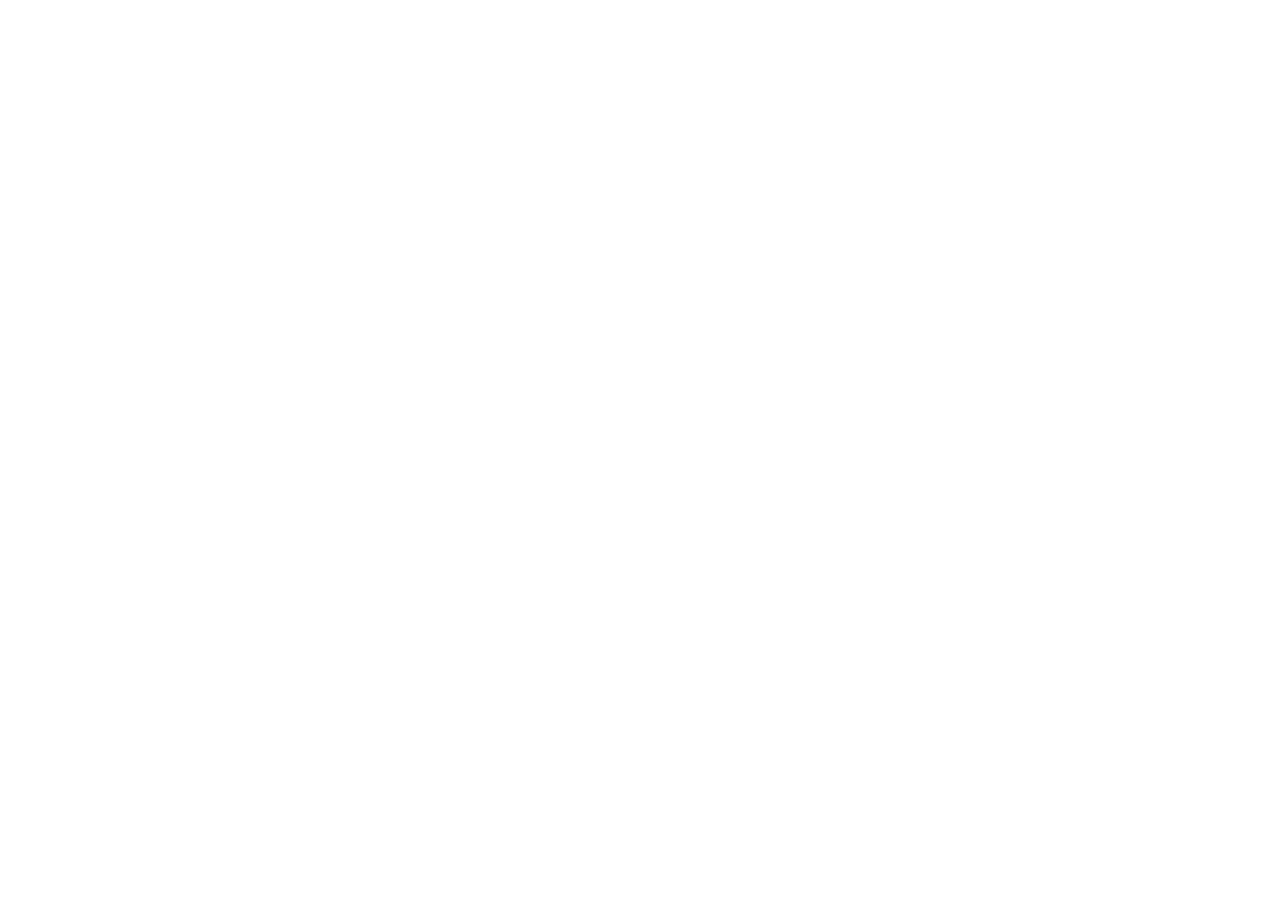
==== index.html @ 6df19d79 "fixed routing" ====
<!DOCTYPE html>
<html>
<head>
	<title>Photo App</title>
	<link rel="stylesheet" href="lib/bower_components/bootstrap/dist/css/bootstrap.min.css">
  <link rel="stylesheet" href="styles/main.css">
</head>
<body ng-app="photoApp">

	<div ng-view></div>

	<script src="lib/bower_components/jquery/dist/jquery.min.js"></script>
	<script src="lib/bower_components/bootstrap/dist/js/bootstrap.min.js"></script>
	<script src="lib/bower_components/firebase/firebase.js"></script>
	<!-- angular -->
	<script src="lib/bower_components/angular/angular.js"></script>
	<script src="lib/bower_components/angularfire/dist/angularfire.min.js"></script>
	<script src="lib/bower_components/angular-route/angular-route.js"></script>
	<script src="lib/bower_components/angular-bootstrap/ui-bootstrap-tpls.min.js"></script>
	<script src="javascript/main.js"></script>
	<script src="javascript/nav.js"></script>
	<script src="javascript/addPhoto.js"></script>
	<script src="javascript/authentication/registerAuth.js"></script>
	<script src="javascript/authentication/authFactory.js"></script>
</body>
---- styles/main.css ----
.col-xs-12 {
  border: solid black;
  height: 80px; }

ul, a {
  font-size: 35px;
  color: black;
  padding-right: 15px;
  padding-top: auto; }

#profile {
  height: 600px; }

th {
  padding: 50px;
  border: solid; }

td {
  padding: auto; }

/*# sourceMappingURL=main.css.map */
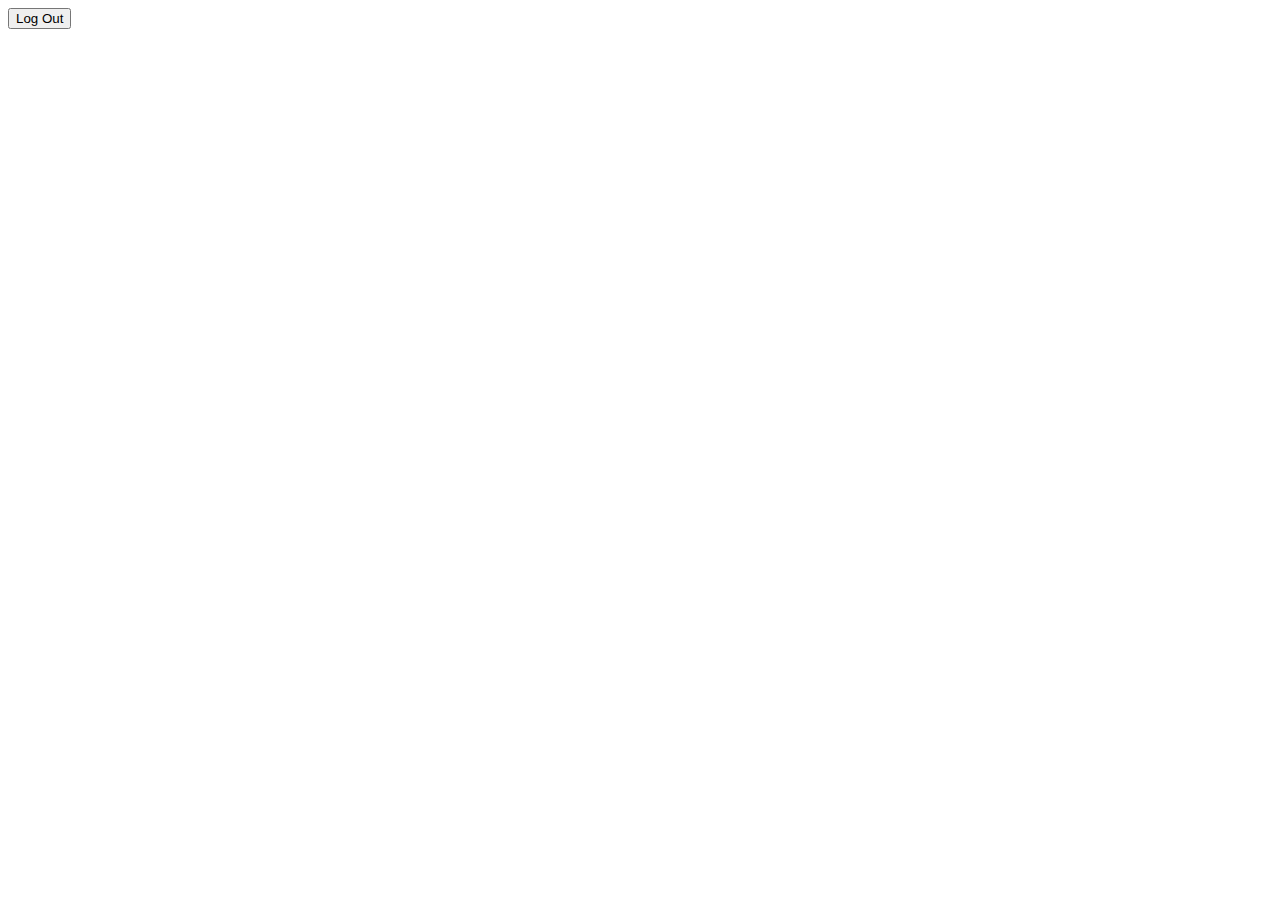
==== commit 2beb8365: "filter working" ====
--- a/index.html
+++ b/index.html
@@ -3,23 +3,33 @@
 <head>
 	<title>Photo App</title>
 	<link rel="stylesheet" href="lib/bower_components/bootstrap/dist/css/bootstrap.min.css">
+	<link rel="stylesheet" href="lib/bower_components/ng-tags-input/ng-tags-input.min.css">
   <link rel="stylesheet" href="styles/main.css">
 </head>
 <body ng-app="photoApp">
 
-	<div ng-view></div>
 
+<div ng-view></div>
+
+<div>
+	<button ng-click="logOut">Log Out</button>
+</div>
+
+	<!-- dependencies -->
 	<script src="lib/bower_components/jquery/dist/jquery.min.js"></script>
 	<script src="lib/bower_components/bootstrap/dist/js/bootstrap.min.js"></script>
+	<script src="lib/bower_components/angular/angular.js"></script>
 	<script src="lib/bower_components/firebase/firebase.js"></script>
-	<!-- angular -->
-	<script src="lib/bower_components/angular/angular.js"></script>
 	<script src="lib/bower_components/angularfire/dist/angularfire.min.js"></script>
 	<script src="lib/bower_components/angular-route/angular-route.js"></script>
 	<script src="lib/bower_components/angular-bootstrap/ui-bootstrap-tpls.min.js"></script>
+	<script src="lib/bower_components/ng-tags-input/ng-tags-input.min.js"></script>
+	<script src="lib/bower_components/angular-modal-service/dst/angular-modal-service.min.js"></script>
+	<!-- app -->
 	<script src="javascript/main.js"></script>
+	<script src="javascript/editPhoto.js"></script>
 	<script src="javascript/nav.js"></script>
 	<script src="javascript/addPhoto.js"></script>
 	<script src="javascript/authentication/registerAuth.js"></script>
 	<script src="javascript/authentication/authFactory.js"></script>
-</body>
+</body>